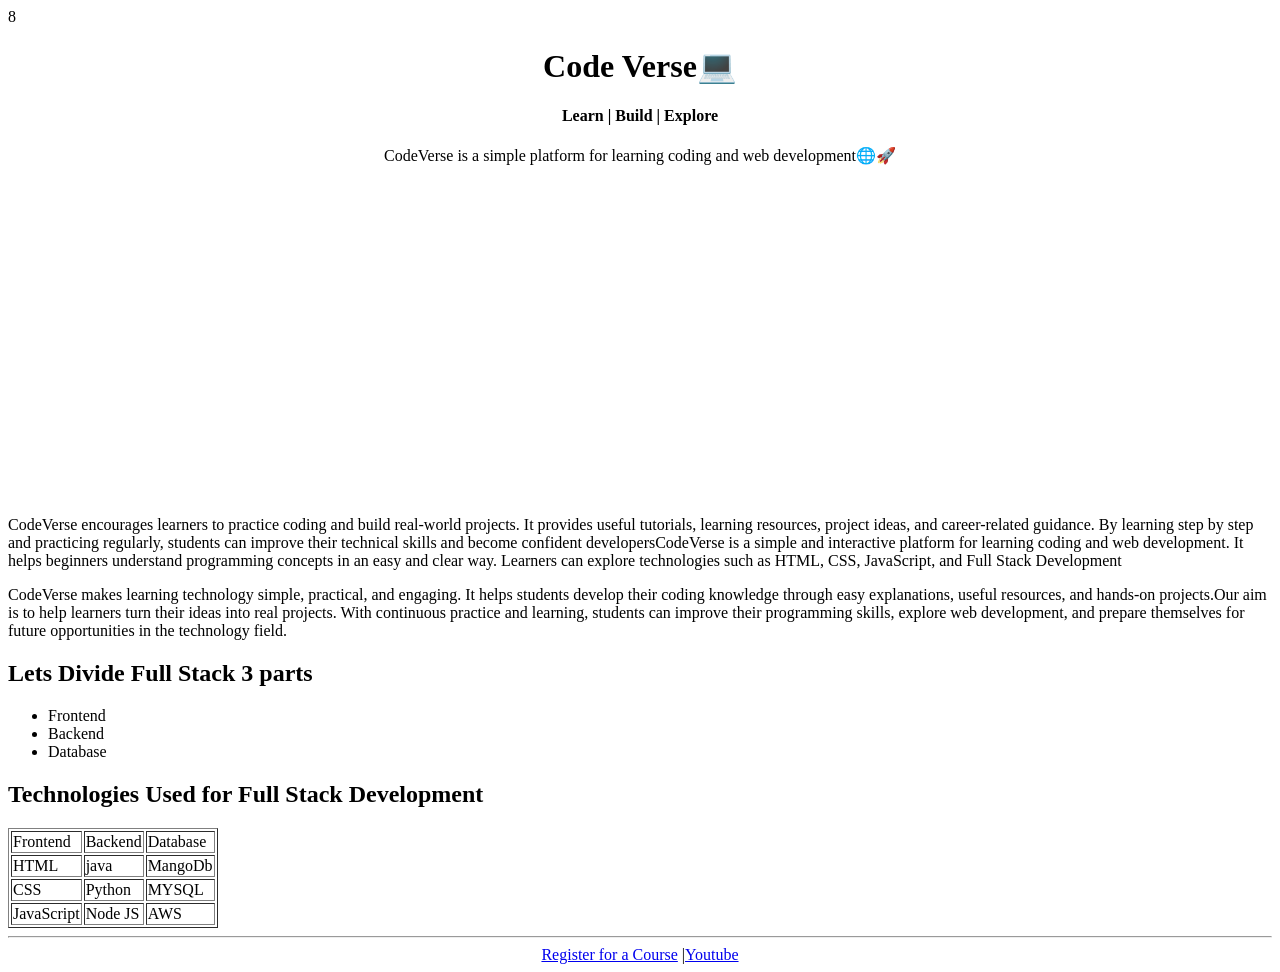
==== index.html @ 2af86c45 "initial commit" ====
<!DOCTYPE html>
<head>
    <title>codeverse</title>
    <link rel="icon" href="codeverseimg.png">
</head>8
<body>
    <center> 

    <h1>Code Verse💻</h1>
    <h4>Learn | Build | Explore</h4>
    <p>CodeVerse is a simple platform for learning coding and web development🌐🚀</p>

    <iframe width="560" height="315" src="https://www.youtube.com/embed/Gex-j7GlCHc?si=2aHdHCHc6mz35Blr" title="YouTube video player" frameborder="0" allow="accelerometer; autoplay; clipboard-write; encrypted-media; gyroscope; picture-in-picture; web-share" referrerpolicy="strict-origin-when-cross-origin" allowfullscreen></iframe>
    
   </center>

    <p>CodeVerse encourages learners to practice coding and build real-world projects. It provides useful tutorials, learning resources, project ideas, and career-related guidance. By learning step by step and practicing regularly, students can improve their technical skills and become confident developersCodeVerse is a simple and interactive platform for learning coding and web development. It helps beginners understand programming concepts in an easy and clear way. Learners can explore technologies such as HTML, CSS, JavaScript, and Full Stack Development</p>
    
    <p>CodeVerse makes learning technology simple, practical, and engaging. It helps students develop their coding knowledge through easy explanations, useful resources, and hands-on projects.Our aim is to help learners turn their ideas into real projects. With continuous practice and learning, students can improve their programming skills, explore web development, and prepare themselves for future opportunities in the technology field.</p>
     
    <h2>Lets Divide Full Stack 3 parts</h2>
     <ul>
        <li>Frontend</li>
        <li>Backend</li>
        <li>Database</li>
     </ul>
     <h2>Technologies Used for Full Stack Development</h2>
     <table border="1">
        <tr>
            <td>Frontend</td><td>Backend</td><td>Database</td>
        </tr>
        <tr>
            <td>HTML</td><td>java</td><td>MangoDb</td> 
        </tr>
        <tr>
            <td>CSS</td><td>Python</td><td>MYSQL</td>
    
        </tr>
        <tr>
            <td>JavaScript</td><td>Node JS</td><td>AWS</td>
        </tr>

     </table>

     <hr>
     <center> 
     <a href="register.html">Register for a Course</a> |<a href="https://www.youtube.com/@codeio">Youtube</a>
     </center>
</body>

</html>
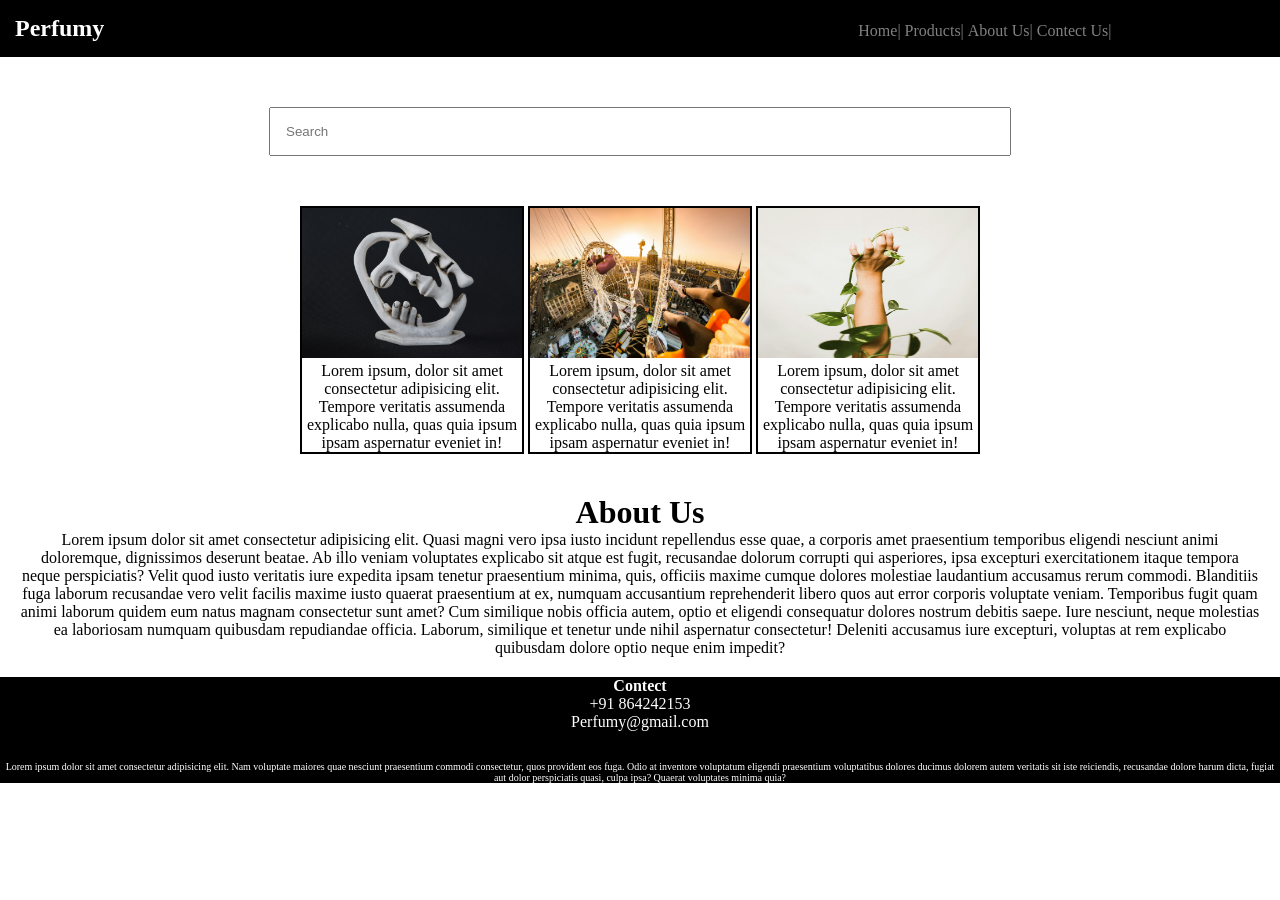
==== commit fff14aaa: "Add files via upload" ====
--- a/index.html
+++ b/index.html
@@ -1,51 +1,68 @@
-<!DOCTYPE html>
-<head>
-    <title>codeverse</title>
-    <link rel="icon" href="codeverseimg.png">
-</head>8
-<body>
-    <center> 
-
-    <h1>Code Verse💻</h1>
-    <h4>Learn | Build | Explore</h4>
-    <p>CodeVerse is a simple platform for learning coding and web development🌐🚀</p>
-
-    <iframe width="560" height="315" src="https://www.youtube.com/embed/Gex-j7GlCHc?si=2aHdHCHc6mz35Blr" title="YouTube video player" frameborder="0" allow="accelerometer; autoplay; clipboard-write; encrypted-media; gyroscope; picture-in-picture; web-share" referrerpolicy="strict-origin-when-cross-origin" allowfullscreen></iframe>
-    
-   </center>
-
-    <p>CodeVerse encourages learners to practice coding and build real-world projects. It provides useful tutorials, learning resources, project ideas, and career-related guidance. By learning step by step and practicing regularly, students can improve their technical skills and become confident developersCodeVerse is a simple and interactive platform for learning coding and web development. It helps beginners understand programming concepts in an easy and clear way. Learners can explore technologies such as HTML, CSS, JavaScript, and Full Stack Development</p>
-    
-    <p>CodeVerse makes learning technology simple, practical, and engaging. It helps students develop their coding knowledge through easy explanations, useful resources, and hands-on projects.Our aim is to help learners turn their ideas into real projects. With continuous practice and learning, students can improve their programming skills, explore web development, and prepare themselves for future opportunities in the technology field.</p>
-     
-    <h2>Lets Divide Full Stack 3 parts</h2>
-     <ul>
-        <li>Frontend</li>
-        <li>Backend</li>
-        <li>Database</li>
-     </ul>
-     <h2>Technologies Used for Full Stack Development</h2>
-     <table border="1">
-        <tr>
-            <td>Frontend</td><td>Backend</td><td>Database</td>
-        </tr>
-        <tr>
-            <td>HTML</td><td>java</td><td>MangoDb</td> 
-        </tr>
-        <tr>
-            <td>CSS</td><td>Python</td><td>MYSQL</td>
-    
-        </tr>
-        <tr>
-            <td>JavaScript</td><td>Node JS</td><td>AWS</td>
-        </tr>
-
-     </table>
-
-     <hr>
-     <center> 
-     <a href="register.html">Register for a Course</a> |<a href="https://www.youtube.com/@codeio">Youtube</a>
-     </center>
-</body>
-
-</html>+<!DOCTYPE html>
+<html lang="en">
+<head>
+    <meta charset="UTF-8">
+    <meta name="viewport" content="width=device-width, initial-scale=1.0">
+    <title>Perfumy</title>
+    <link rel="stylesheet" href="style.css">
+</head>
+<body>
+    <div class="header">
+        <nav>
+        <h1>Perfumy</h1>
+        <ul>
+            <li>Home|</li>
+            <li>Products|</li>
+            <li>About Us|</li>
+            <li>Contect Us|</li>
+
+        </ul>
+        </nav>
+
+    </div>
+
+    <div class="searchbar ">
+        <input placeholder="Search">
+
+
+    </div>
+
+    <div class="product">
+        <div class="box">
+
+            <img src="img.1.jpg" width="220px"height="150px">
+            
+            <p>Lorem ipsum, dolor sit amet consectetur adipisicing elit. Tempore veritatis assumenda explicabo nulla, quas quia ipsum ipsam aspernatur eveniet in!
+            </p>
+        </div>
+                <div class="box">
+            <img src="img.2.jpg" width="220px"height="150px">
+            
+            <p>Lorem ipsum, dolor sit amet consectetur adipisicing elit. Tempore veritatis assumenda explicabo nulla, quas quia ipsum ipsam aspernatur eveniet in!
+            </p>
+        </div>
+                <div class="box">
+            <img src="img.3.jpg" width="220px"height="150px">
+            
+            <p>Lorem ipsum, dolor sit amet consectetur adipisicing elit. Tempore veritatis assumenda explicabo nulla, quas quia ipsum ipsam aspernatur eveniet in!
+            </p>
+        </div>
+
+    </div>
+
+    <div class="about">
+        <h1>About Us</h1>
+        <p>Lorem ipsum dolor sit amet consectetur adipisicing elit. Quasi magni vero ipsa iusto incidunt repellendus esse quae, a corporis amet praesentium temporibus eligendi nesciunt animi doloremque, dignissimos deserunt beatae. Ab illo veniam voluptates explicabo sit atque est fugit, recusandae dolorum corrupti qui asperiores, ipsa excepturi exercitationem itaque tempora neque perspiciatis? Velit quod iusto veritatis iure expedita ipsam tenetur praesentium minima, quis, officiis maxime cumque dolores molestiae laudantium accusamus rerum commodi. Blanditiis fuga laborum recusandae vero velit facilis maxime iusto quaerat praesentium at ex, numquam accusantium reprehenderit libero quos aut error corporis voluptate veniam. Temporibus fugit quam animi laborum quidem eum natus magnam consectetur sunt amet? Cum similique nobis officia autem, optio et eligendi consequatur dolores nostrum debitis saepe. Iure nesciunt, neque molestias ea laboriosam numquam quibusdam repudiandae officia. Laborum, similique et tenetur unde nihil aspernatur consectetur! Deleniti accusamus iure excepturi, voluptas at rem explicabo quibusdam dolore optio neque enim impedit?</p>
+    </div>
+
+    <div class="contect">
+        <h4>Contect</h4>
+        <p>+91 864242153</p>
+        <p>Perfumy@gmail.com</p>
+        <p style="margin-top: 30px;font-size: 10px;">Lorem ipsum dolor sit amet consectetur adipisicing elit. Nam voluptate maiores quae nesciunt praesentium commodi consectetur, quos provident eos fuga. Odio at inventore voluptatum eligendi praesentium voluptatibus dolores ducimus dolorem autem veritatis sit iste reiciendis, recusandae dolore harum dicta, fugiat aut dolor perspiciatis quasi, culpa ipsa? Quaerat voluptates minima quia?</p>
+
+
+    </div>
+    
+</body>
+</html>
--- a/style.css
+++ b/style.css
@@ -0,0 +1,55 @@
+*{
+    margin: 0;
+    padding: 0;
+}
+nav{
+    background-color: black;
+    color: white;
+    padding: 15px;
+}
+ul,h1,li{
+    display: inline;
+}
+ul{
+    margin-left: 60%;
+}
+li{
+    color: gray;
+    cursor: pointer;
+}
+li:hover{
+    color: white;
+}
+input{
+    width:60%;
+    padding: 15px;
+}
+.searchbar{
+    padding: 50px;
+    text-align: center;
+}
+.box{
+    border-color:black ;
+    border-width: 2px;
+    border-style: solid;
+    display: inline-block;
+    width: 220px;
+}
+.box:hover{
+    background-color: black;
+    color: white;
+}
+.product{
+    text-align: center;
+}
+
+.about{
+    text-align: center;
+    margin-top: 20px;
+    padding: 20px;
+}
+.contect{
+    background-color: black;
+    color: white;
+    text-align: center;
+}
